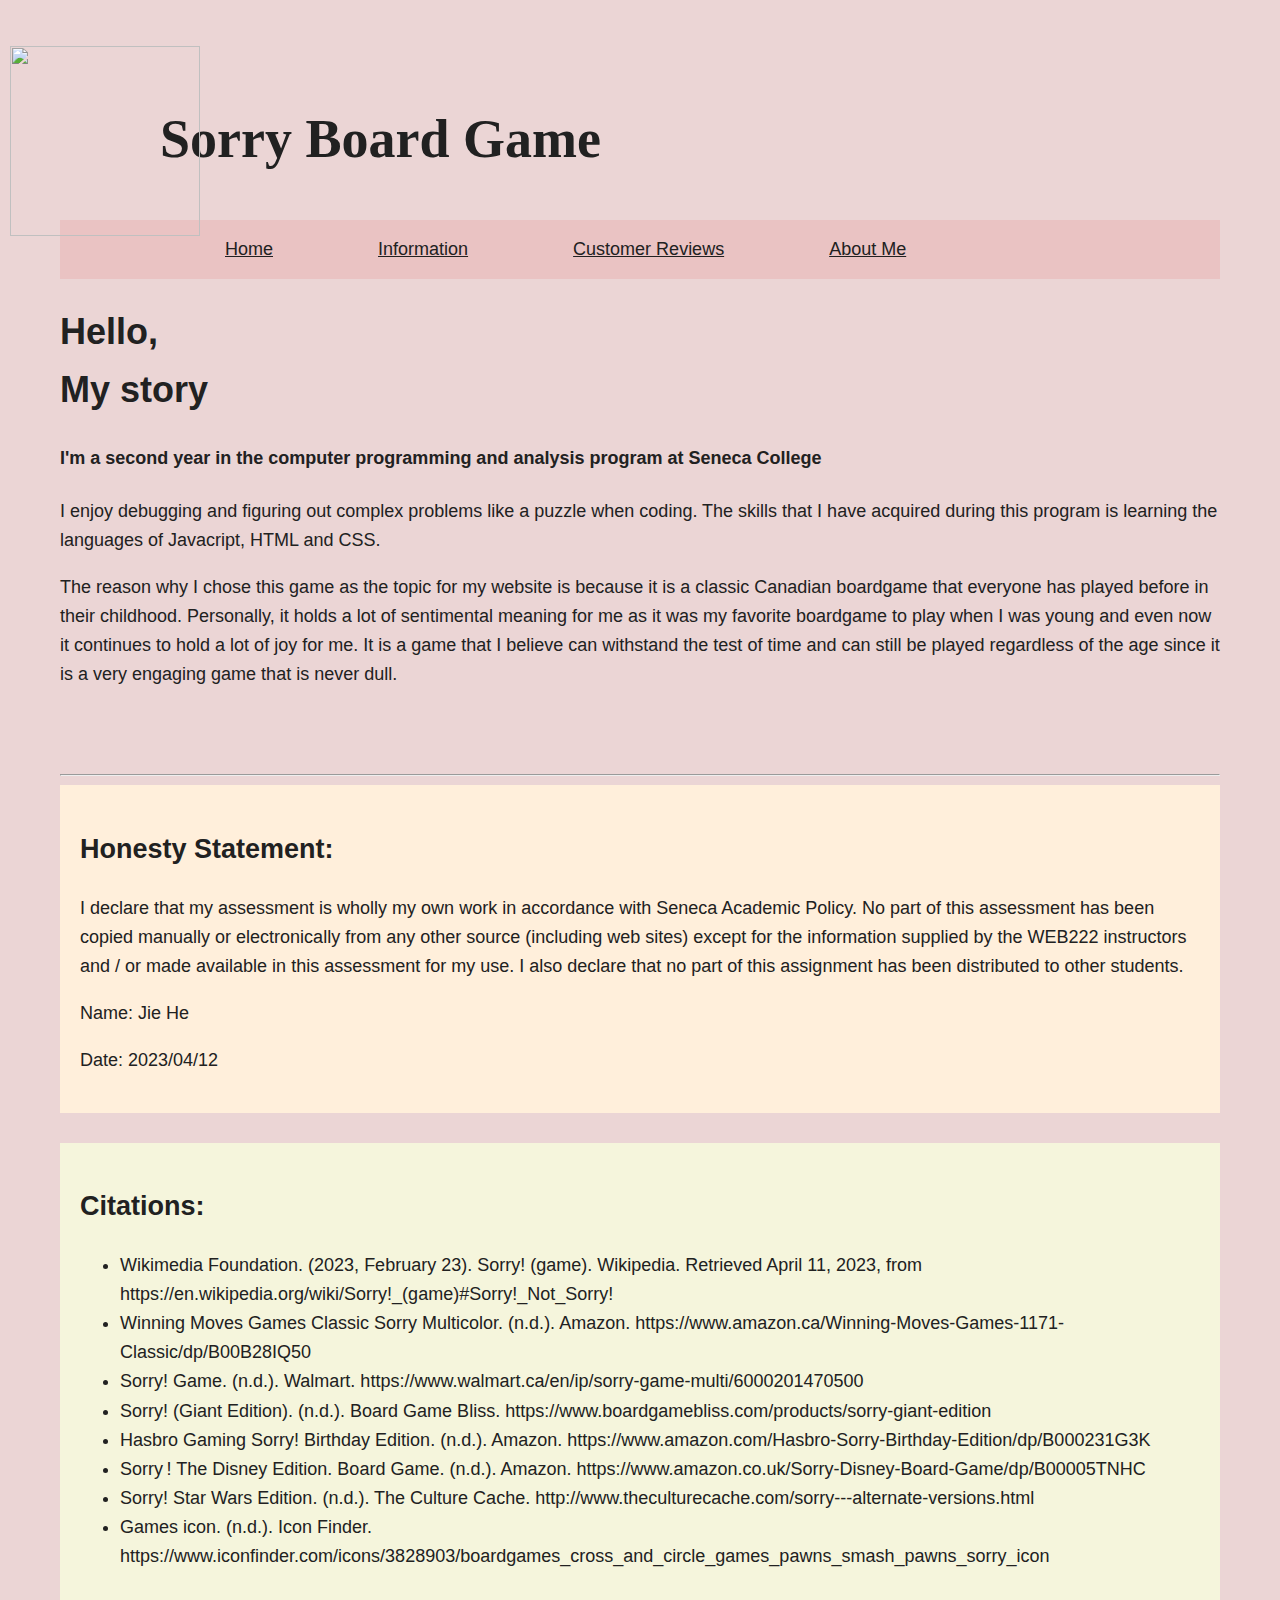
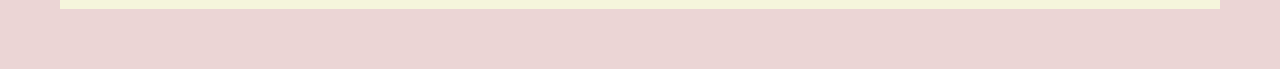
==== about.html @ 77170a6b "commit1" ====
<!DOCTYPE html>
<html>

<head>
  <div class="header">
    <a href="#"><img src="https://cdn0.iconfinder.com/data/icons/board-games-colored-1/48/Games_BoardGames_Artboard_1-512.png"></a>
    <h1>Sorry Board Game</h1>
  </div>
  <nav id="menu">
    <ul>
      <li><a href="index.html">Home</a></li>
      <li><a href="info.html">Information</a></li>
      <li><a href="reviews.html">Customer Reviews</a></li>
      <li><a href="about.html">About Me</a></li>
    </ul>
  </nav>
  <h1>Hello, <br> My story</h1>
  <link rel="stylesheet" href="my.css" type="text/css" />
</head>

<body class="page4">
  <h4>I'm a second year in the computer programming and analysis program at Seneca College</h4>
  <p>
    I enjoy debugging and figuring out complex problems like a puzzle when coding. The skills that I have acquired 
    during this program is learning the languages of Javacript, HTML and CSS. 
  </p>
  <p>The reason why I chose this game as the topic for my website is because it is a classic Canadian boardgame that
    everyone has played before in their childhood. Personally, it holds a lot of sentimental meaning for me as it was
    my favorite boardgame to play when I was young and even now it continues to hold a lot of joy for me. It is a game
    that I believe can withstand the test of time and can still be played regardless of the age since it is a very
    engaging game that is never dull.
  </p>
  <br>
  <br>
  <hr />
  <div id="statement">
    <h2>Honesty Statement:</h2> 
    <p>I declare that my assessment is wholly my own work in accordance with Seneca Academic 
    Policy. No part of this assessment has been copied manually or electronically from any other source (including 
    web sites) except for the information supplied by the WEB222 instructors and / or made available in this 
    assessment for my use. I also declare that no part of this assignment has been distributed to other students.</p>
    <p>Name: Jie He</p>
    <p>Date: 2023/04/12</p>
  </div>
  <br>
  <div id="citations">
    <h2>Citations: </h2>
    <ul>
    <li>Wikimedia Foundation. (2023, February 23). Sorry! (game). Wikipedia. Retrieved April 11, 2023, from https://en.wikipedia.org/wiki/Sorry!_(game)#Sorry!_Not_Sorry! </li>
    <li>Winning Moves Games Classic Sorry Multicolor. (n.d.). Amazon. https://www.amazon.ca/Winning-Moves-Games-1171-Classic/dp/B00B28IQ50</li>
    <li>Sorry! Game. (n.d.). Walmart. https://www.walmart.ca/en/ip/sorry-game-multi/6000201470500</li>
    <li>Sorry! (Giant Edition). (n.d.). Board Game Bliss. https://www.boardgamebliss.com/products/sorry-giant-edition</li>
    <li>Hasbro Gaming Sorry! Birthday Edition. (n.d.). Amazon. https://www.amazon.com/Hasbro-Sorry-Birthday-Edition/dp/B000231G3K</li>
    <li>Sorry ! The Disney Edition. Board Game. (n.d.). Amazon. https://www.amazon.co.uk/Sorry-Disney-Board-Game/dp/B00005TNHC</li>
    <li>Sorry! Star Wars Edition. (n.d.). The Culture Cache. http://www.theculturecache.com/sorry---alternate-versions.html</li>
    <li>Games icon. (n.d.). Icon Finder. https://www.iconfinder.com/icons/3828903/boardgames_cross_and_circle_games_pawns_smash_pawns_sorry_icon</li> 
  </ul>
</div>
</body>
</html>
---- my.css ----
html {
  font-size: 62.5%;
  font-family: "Bebas Neue", "Lobster", "Segoe UI", Roboto, "Helvetica Neue", Arial,
    "Noto Sans", sans-serif;
}

body {
  font-size: 1.8rem;
  line-height: 1.618;
  margin: 30px;
  color: #212121;
  padding: 30px;
  background-color: #ebd5d5;
}

.page1 {
  font-size: 1.8rem;
  line-height: 1.618;
  margin: 30px;
  color: #212121;
  padding: 30px;
  background-image: linear-gradient(to bottom, #ebd5d5 0%, #ebd5d5 32%, #f7f2f2 32%, #f7f2f2 100%);
}

.page2 {
  font-size: 1.8rem;
  line-height: 1.618;
  margin: 30px;
  color: #212121;
  padding: 30px;
  background-image: linear-gradient(to bottom,    
  #ebd5d5 0%,
  #ebd5d5 30%,
  #ede0e0 30%,
  #ede0e0 47%,
  #f7f2f2 47%,
  #f7f2f2 100%);
}

.header{
  position:relative;
}

.header h1{
  padding-left: 100px;
  flex: 1;
  font-size: 300%;
  font-family: cursive;
}

.header img{
  position:absolute;
  z-index: 10;
  margin-left: -50px;
  top: -50px;
  height: 190px;
  width: 190px;
}

#menu{
  display: flex;
  justify-content: space-between;
  z-index: 100;
  position: block;
  background-color: #eac3c3;
  padding: 15px;
}

nav ul{
  margin: 0 0 0 150px;
  padding: 0;
  overflow: hidden;
}

nav li{
  display: inline-block;
  margin-right: 100px;
}

nav a{
  color: #212121;
  text-align: center;
}

nav a:hover{
  color: #ea4961;
}

form label{
  display: block;
  float: left;
}

#name{
  float: right;
  width: calc(100% - 200px);
  height: max-content;
}

#rating{
  float: right;
  width: calc(100% - 200px);
}

#date{
  float: right;
  width: calc(100% - 200px);
}

form textarea{
  float: right;
  width: calc(100% - 200px);
  height: 120px;
}

form button{
  position:absolute;
  bottom:-10%;
  right:0%;

}

section{
  position: relative;
  width:calc(100% - 200px);
  height: 300px;
  border: 4px solid #212121;
  padding: 30px;
  margin:0 auto;
  background-color: #ea8a8a;
}

.scroll{
  overflow-x: scroll;
  white-space: nowrap;
  width: 100%;
  height: 300px;
}

.scroll img{
  display:inline-block;
  height: 100%;
  max-width: 100%;
}

#review-container{
  display: flex;
  flex-wrap: wrap;
  width: 90vw;
  justify-content: space-between;
  box-sizing: border-box;
}

.review-card{
  list-style: none;
  width: calc(33.333333% - 80px);
  border: 4px solid #212121;
  padding: 20px;
  margin: 10 10 10 0px;
  margin-bottom: 100px;
  background-color: beige;
}

#citations{
  background-color: beige;
  padding: 20px;
}

#statement{
  background-color: rgb(255, 239, 219);
  padding: 20px;
}

@media only screen and (min-width: 200px) and (max-width: 800px) {
  /* CSS rules go here */
  html, body, .page1, .page2, .header, .header h1, .header img, #menu, nav ul, nav li, nav a, nav a:hover, form label, #name, #rating,
  #date, form textarea, form button, section, .scroll, .scroll img, #review-container, .review-card, #citations, #statement
  {
    width: 100%;
  }
}
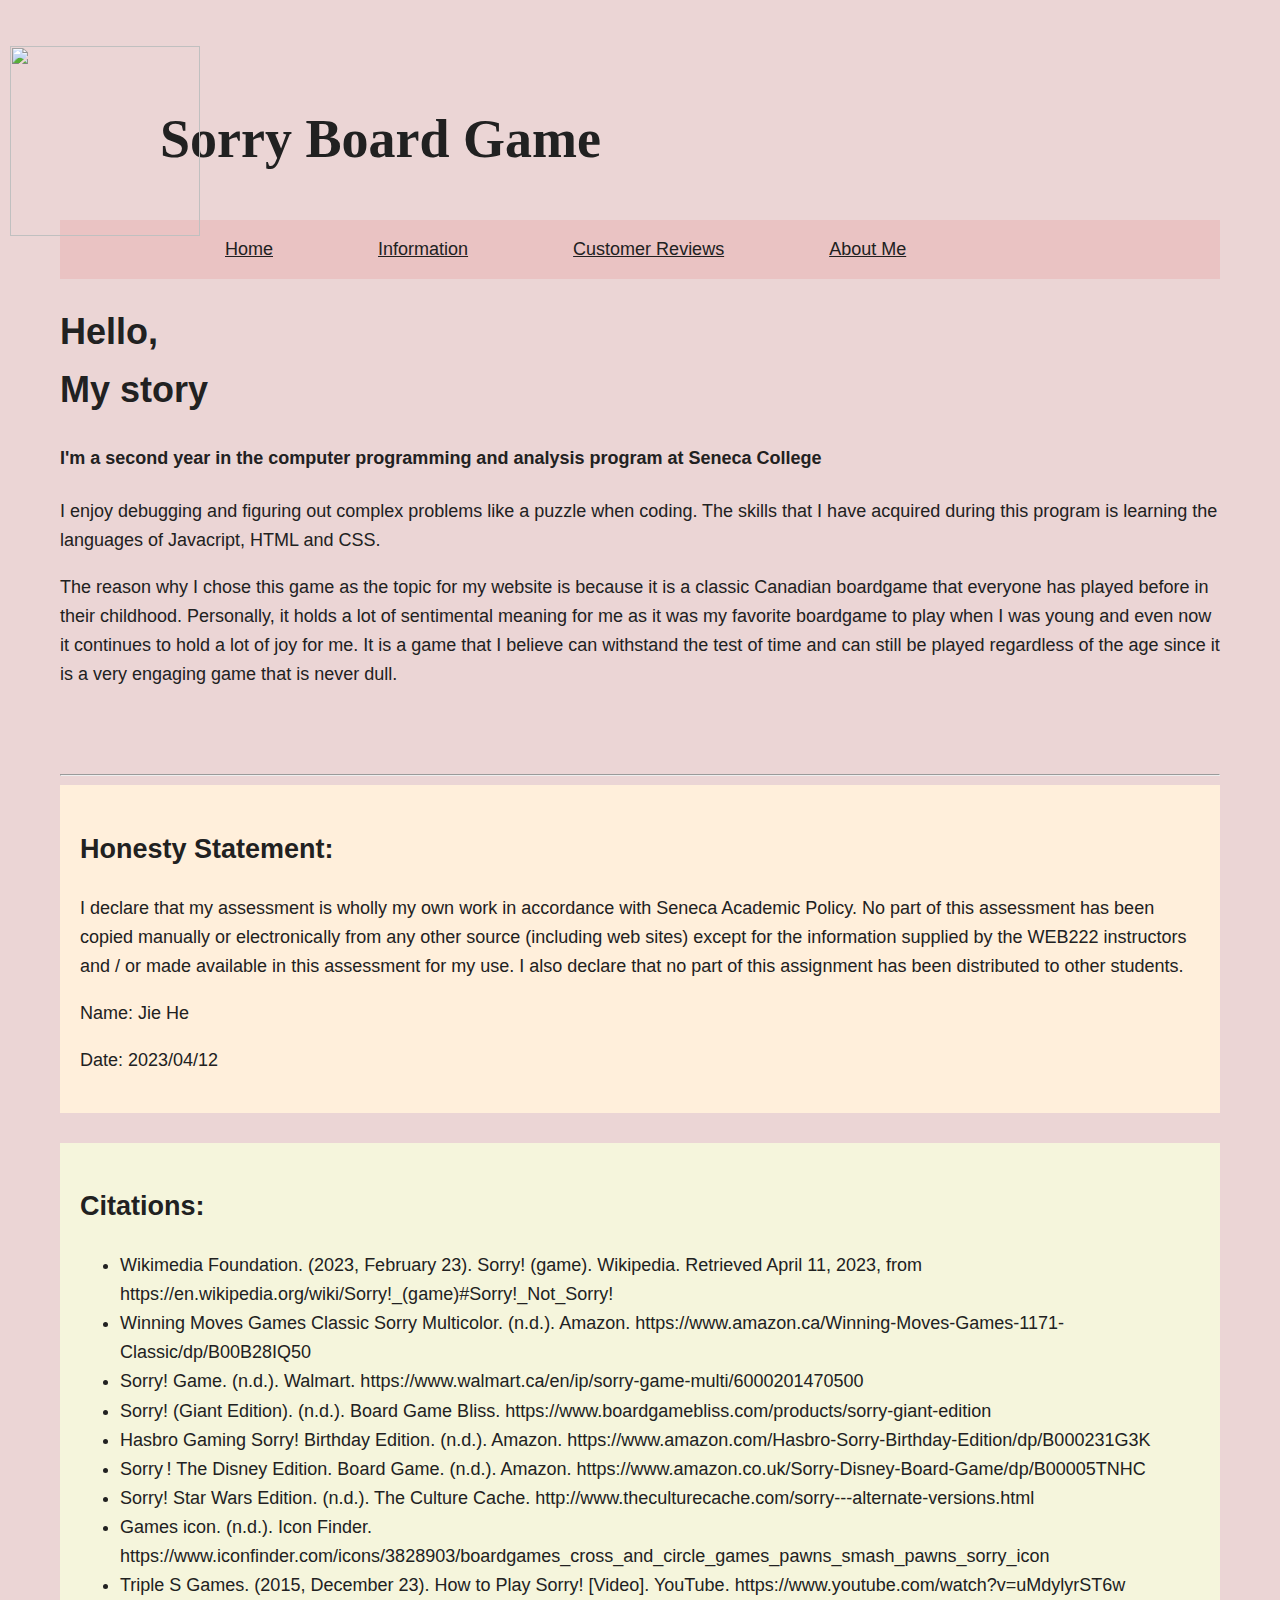
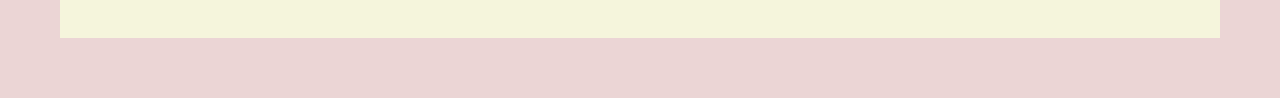
==== commit 56b1d1c1: "Update about.html" ====
--- a/about.html
+++ b/about.html
@@ -54,6 +54,7 @@
     <li>Sorry ! The Disney Edition. Board Game. (n.d.). Amazon. https://www.amazon.co.uk/Sorry-Disney-Board-Game/dp/B00005TNHC</li>
     <li>Sorry! Star Wars Edition. (n.d.). The Culture Cache. http://www.theculturecache.com/sorry---alternate-versions.html</li>
     <li>Games icon. (n.d.). Icon Finder. https://www.iconfinder.com/icons/3828903/boardgames_cross_and_circle_games_pawns_smash_pawns_sorry_icon</li> 
+    <li>Triple S Games. (2015, December 23). How to Play Sorry! [Video]. YouTube. https://www.youtube.com/watch?v=uMdylyrST6w</li>
   </ul>
 </div>
 </body>
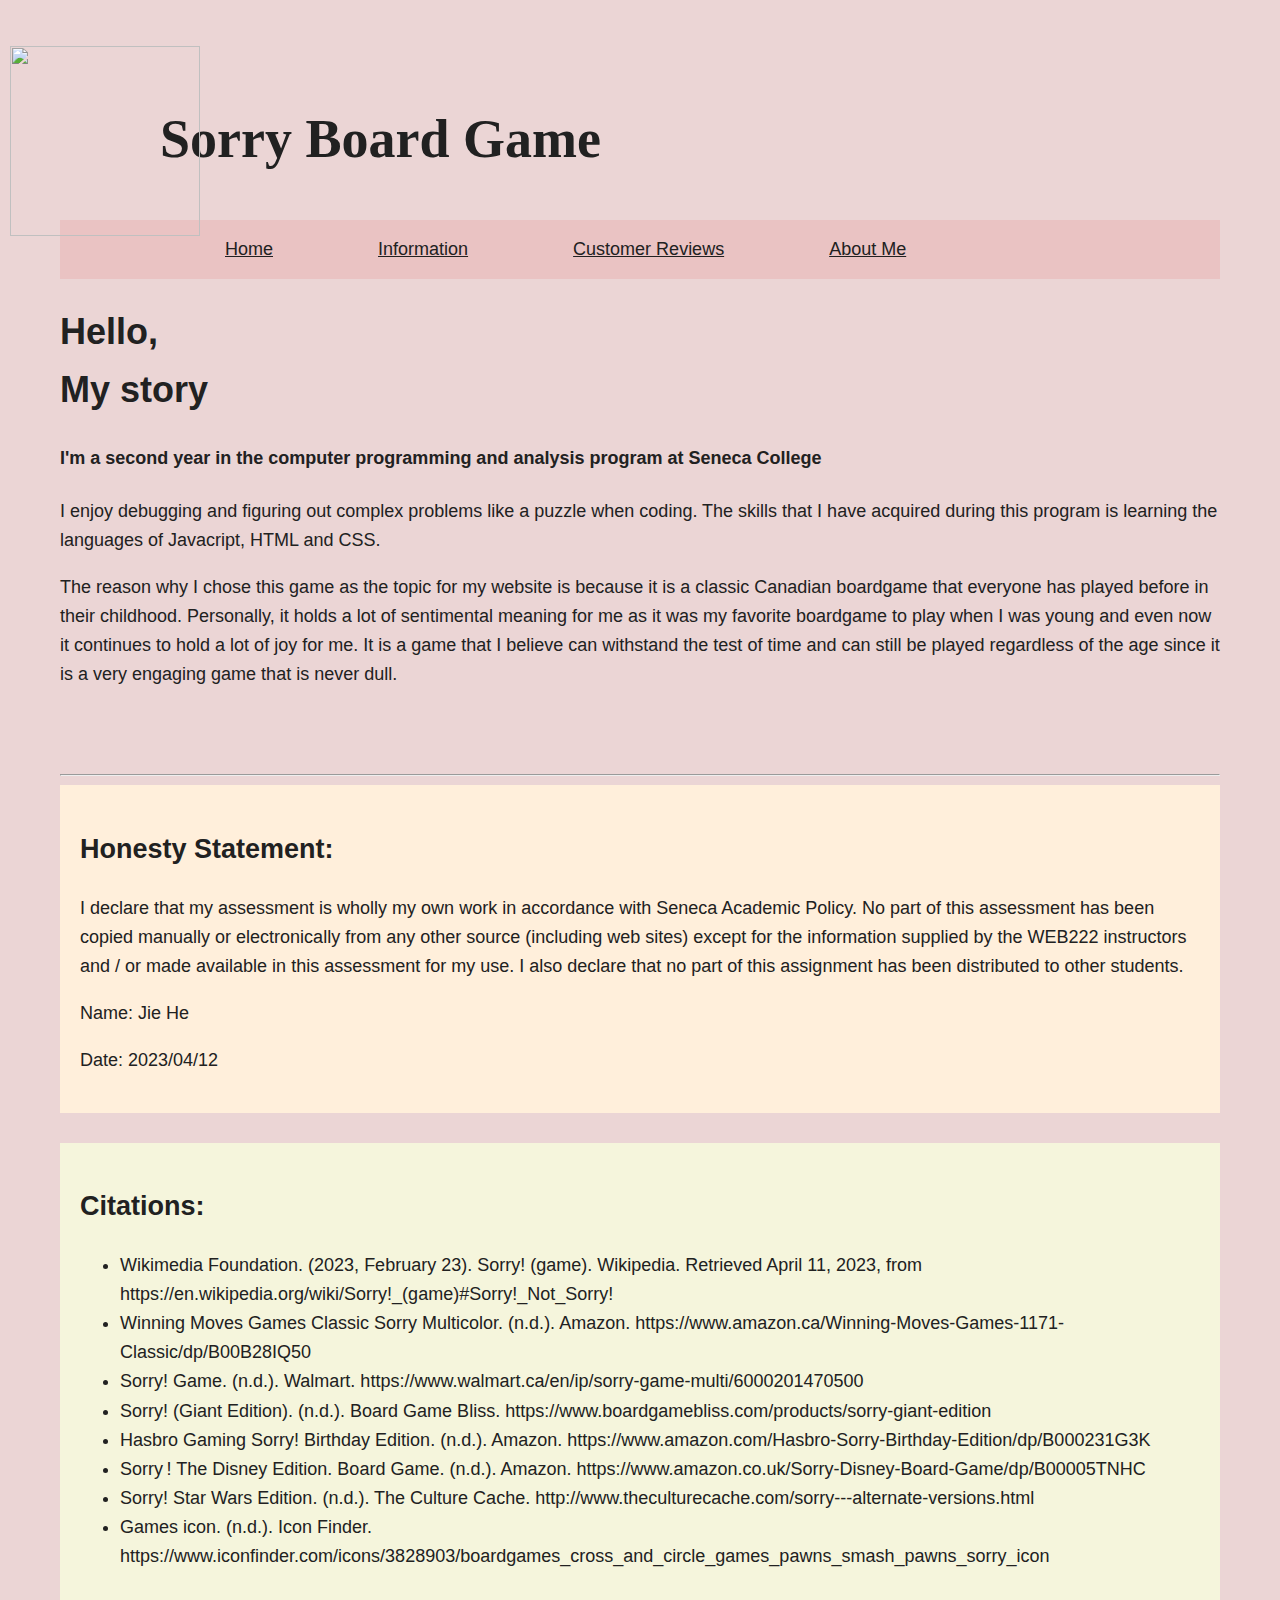
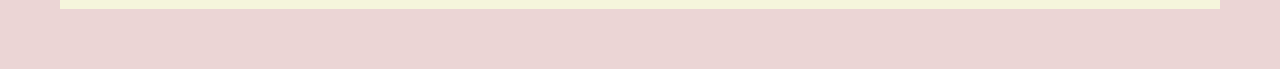
==== commit 92901171: "Update about.html" ====
--- a/about.html
+++ b/about.html
@@ -54,7 +54,6 @@
     <li>Sorry ! The Disney Edition. Board Game. (n.d.). Amazon. https://www.amazon.co.uk/Sorry-Disney-Board-Game/dp/B00005TNHC</li>
     <li>Sorry! Star Wars Edition. (n.d.). The Culture Cache. http://www.theculturecache.com/sorry---alternate-versions.html</li>
     <li>Games icon. (n.d.). Icon Finder. https://www.iconfinder.com/icons/3828903/boardgames_cross_and_circle_games_pawns_smash_pawns_sorry_icon</li> 
-    <li>Triple S Games. (2015, December 23). How to Play Sorry! [Video]. YouTube. https://www.youtube.com/watch?v=uMdylyrST6w</li>
   </ul>
 </div>
 </body>
--- a/my.css
+++ b/my.css
@@ -30,10 +30,10 @@
   padding: 30px;
   background-image: linear-gradient(to bottom,    
   #ebd5d5 0%,
-  #ebd5d5 30%,
-  #ede0e0 30%,
-  #ede0e0 47%,
-  #f7f2f2 47%,
+  #ebd5d5 40%,
+  #ede0e0 40%,
+  #ede0e0 65%,
+  #f7f2f2 65%,
   #f7f2f2 100%);
 }
 
@@ -164,7 +164,7 @@
 #citations{
   background-color: beige;
   padding: 20px;
-}
+} 
 
 #statement{
   background-color: rgb(255, 239, 219);
